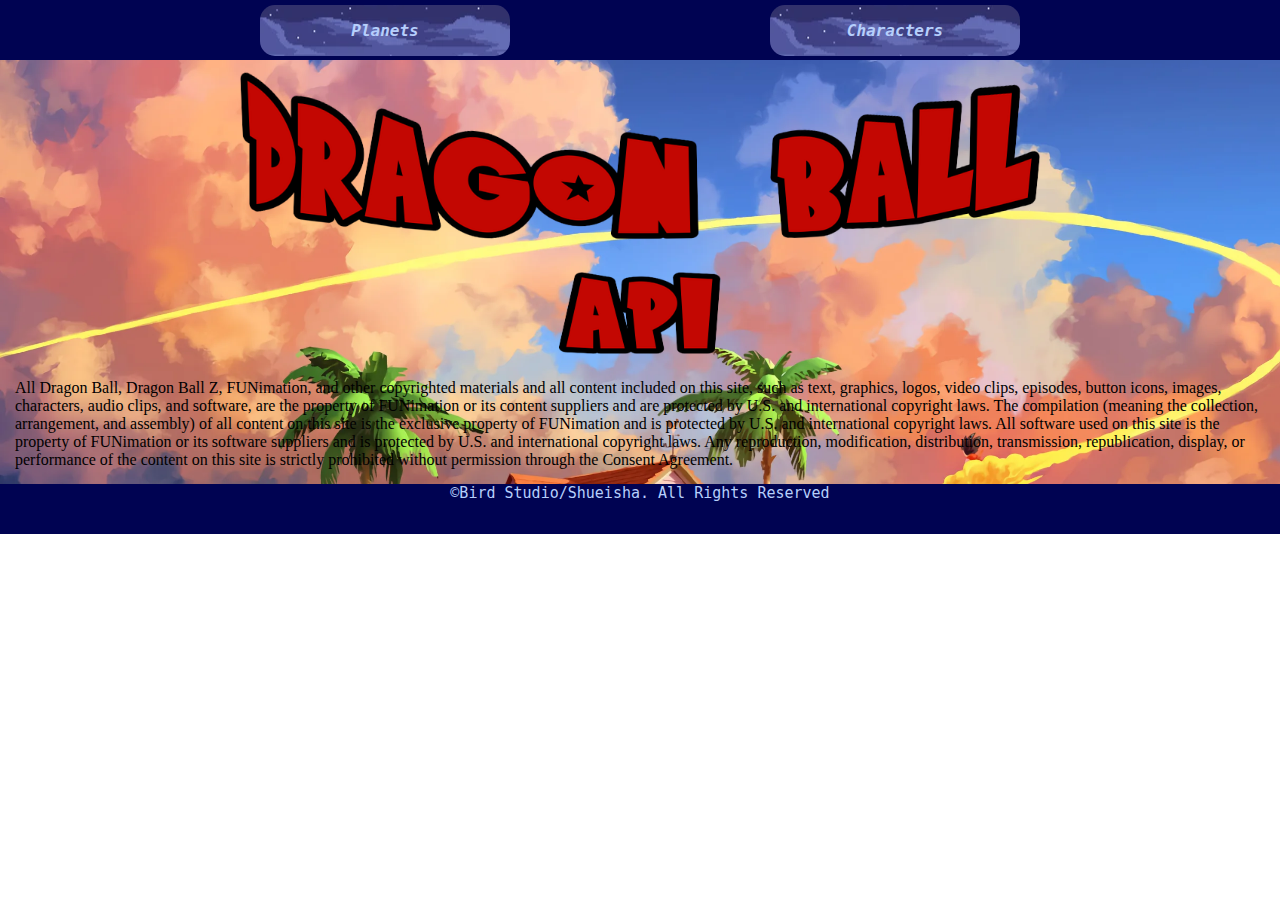
==== index.html @ 24f0502a "style: html and css adds and modifyings" ====
<!DOCTYPE html>
<html lang="en">
    <head>
        <title></title>
        <meta charset="UTF-8">
        <meta name="viewport" content="width=device-width, initial-scale=1">
        <link href="./css/index.css" rel="stylesheet">
        <link rel="stylesheet" href="./css/invariableContent.css">
        <link rel="shortcut icon" href="./css/img/kanjiIcon.png">
    </head>
    <body>
        <header>
            <div class="links">
                <div class="link"><a href="planets.html"><p>Planets</p></a></div> 
                <div class="link"><a href="characters.html"><p>Characters</p></a></div> 
            </div>
        </header>
        <main>
            <img class="mainBanner" src="./css/img/dragonBallApiBanner.png" alt="">
            <p class="copyrightText">All Dragon Ball, Dragon Ball Z, FUNimation, and other copyrighted materials and all content included on this site, such as text, graphics, logos, video clips, episodes, button icons, images, characters, audio clips, and software, are the property of FUNimation or its content suppliers and are protected by U.S. and international copyright laws. The compilation (meaning the collection, arrangement, and assembly) of all content on this site is the exclusive property of FUNimation and is protected by U.S. and international copyright laws. All software used on this site is the property of FUNimation or its software suppliers and is protected by U.S. and international copyright laws. Any reproduction, modification, distribution, transmission, republication, display, or performance of the content on this site is strictly prohibited without permission through the Consent Agreement.</p>
        </main>
        <footer>
            <p class="copyright">©Bird Studio/Shueisha. All Rights Reserved</p>
        </footer>
    </body>
</html>
---- css/index.css ----
main{
    display: flex;
    flex-direction: column;

}

.mainBanner{
    display: flex;
    align-self: center;
    min-width: none;
    max-width: 800px;
    margin: 10px;
}
.copyrightText{
    padding: 0px;
    margin: 15px;
}
---- css/invariableContent.css ----
body{
    padding: 0px;
    margin: 0px;
}

header{
    display: flex;
    flex-flow: wrap column-reverse;
    justify-content: center;
    height: 60px;
    background-color: rgb(0, 3, 82);
    position: sticky; top: 0;
    padding: 0px;
    margin: 0px;
    
}

main{
    background-image: url(./img/kameHouse.png);
    background-repeat: no-repeat;
    background-size:cover;
    background-attachment: fixed;
    padding: 0px;
    margin: 0px;
}


.links{
    display: flex;
    flex-flow:row;
    justify-content: space-evenly;
}

.link{
    display: flex;
    font-style: oblique;
    font-family: monospace;
    font-weight: 900;
    background-image: url(./img/pixelSkyBanner.png);
    min-width: 250px;
    max-width: 800px;
    text-align: center;
    justify-content: center;
    font-size: 16px;
    border-radius: 15px;
    padding: 0px;
    margin: 0px;

    a:link, a:visited {
        text-decoration: double;
        color: rgb(182, 207, 252);
        }
    a:hover {
        text-decoration: dashed;
        color:rgb(255, 132, 0);
        }
    a:active {
        text-decoration: double;
        color: rgb(255, 177, 94);
    }
    
}

footer{
    background-color:rgb(0, 3, 82);
    max-height: 100px;
    min-height: 50px;
    padding: 0px;
    margin: 0px;
}

.copyright{
    text-align: center;
    justify-content: space-around;
    color:rgb(182, 207, 252);
    font-family: monospace;
    font-size: 15px;
    margin: 0px;
    padding: 0px;
}
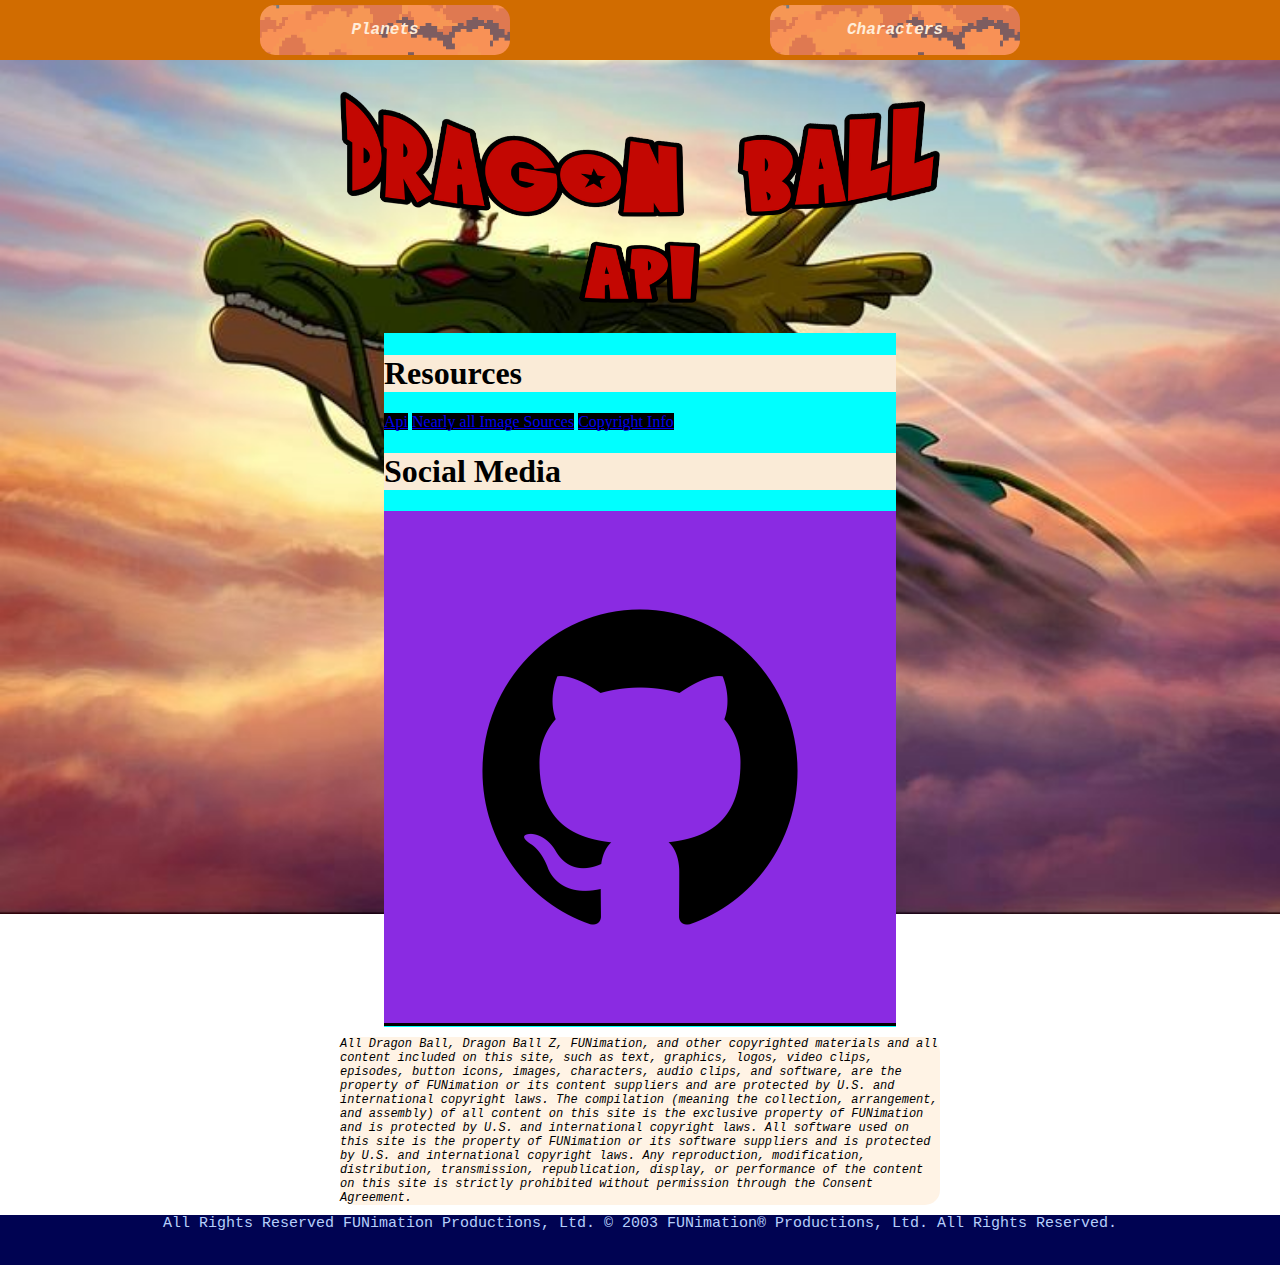
==== commit f5c28b8e: "style: modify html, add css to index" ====
--- a/index.html
+++ b/index.html
@@ -5,7 +5,6 @@
         <meta charset="UTF-8">
         <meta name="viewport" content="width=device-width, initial-scale=1">
         <link href="./css/index.css" rel="stylesheet">
-        <link rel="stylesheet" href="./css/invariableContent.css">
         <link rel="shortcut icon" href="./css/img/kanjiIcon.png">
     </head>
     <body>
@@ -16,11 +15,22 @@
             </div>
         </header>
         <main>
-            <img class="mainBanner" src="./css/img/dragonBallApiBanner.png" alt="">
-            <p class="copyrightText">All Dragon Ball, Dragon Ball Z, FUNimation, and other copyrighted materials and all content included on this site, such as text, graphics, logos, video clips, episodes, button icons, images, characters, audio clips, and software, are the property of FUNimation or its content suppliers and are protected by U.S. and international copyright laws. The compilation (meaning the collection, arrangement, and assembly) of all content on this site is the exclusive property of FUNimation and is protected by U.S. and international copyright laws. All software used on this site is the property of FUNimation or its software suppliers and is protected by U.S. and international copyright laws. Any reproduction, modification, distribution, transmission, republication, display, or performance of the content on this site is strictly prohibited without permission through the Consent Agreement.</p>
+            <div class="mainBannerCard"><img class="mainBanner" src="./css/img/dragonBallApiBanner.png" alt="a Dragon Ball character"></div>
+           
+            <div class="workInfoCard">
+                <div class="workInfoCardBody">
+                    <h1 class="workInfoTitle">Resources</h1>
+                    <a class="workInfo" href="https://web.dragonball-api.com">Api</a>
+                    <a class="workInfo" href="https://es.pinterest.com">Nearly all Image Sources</a>
+                    <a class="workInfo" href="http://www.dragonballz.com/terms">Copyright Info</a>
+                    <h1 class="workInfoTitle">Social Media</h1>
+                    <a class="workInfo" href="https://github.com/rebecabernal"><img class="githubIcon" src="./css/img/githubIcon.png" alt=""></a>
+                </div>
+            </div>
+            <div class="copyrightTextCard"><p class="copyrightText">All Dragon Ball, Dragon Ball Z, FUNimation, and other copyrighted materials and all content included on this site, such as text, graphics, logos, video clips, episodes, button icons, images, characters, audio clips, and software, are the property of FUNimation or its content suppliers and are protected by U.S. and international copyright laws. The compilation (meaning the collection, arrangement, and assembly) of all content on this site is the exclusive property of FUNimation and is protected by U.S. and international copyright laws. All software used on this site is the property of FUNimation or its software suppliers and is protected by U.S. and international copyright laws. Any reproduction, modification, distribution, transmission, republication, display, or performance of the content on this site is strictly prohibited without permission through the Consent Agreement.</p></div>
         </main>
         <footer>
-            <p class="copyright">©Bird Studio/Shueisha. All Rights Reserved</p>
+            <p class="copyright">All Rights Reserved FUNimation Productions, Ltd. © 2003 FUNimation® Productions, Ltd. All Rights Reserved.</p>
         </footer>
     </body>
 </html>--- a/css/index.css
+++ b/css/index.css
@@ -1,20 +1,149 @@
+body{
+    margin: 0px;
+    padding: 0px;
+}
+
+header{
+    display: flex;
+    flex-flow: wrap column;
+    justify-content: center;
+    height: 60px;
+    background-color:rgb(209, 108, 0);
+    position: sticky; top: 0;
+    padding: 0px;
+    margin: 0px;  
+}
+
+.links{
+    display: flex;
+    flex-flow:row;
+    justify-content: space-evenly;
+}
+
+.link{
+    display: flex;
+    font-style: oblique;
+    font-family: monospace;
+    font-weight: 900;
+    background-image: url(./img/pixelSunriseBanner.png);
+    min-width: 250px;
+    max-width: 800px;
+    text-align: center;
+    justify-content: center;
+    font-size: 16px;
+    border-radius: 15px;
+    padding: 0px;
+    margin: 0px;
+
+    a:link, a:visited {
+        text-decoration: double;
+        color:rgb(255, 237, 217);
+        }
+    a:hover {
+        text-decoration: dashed;
+        color: rgb(0, 66, 189);
+        }
+    a:active {
+        text-decoration: double;
+        color:rgb(93, 149, 251);
+    }
+    
+}
+
 main{
     display: flex;
-    flex-direction: column;
+    flex-flow: wrap column;
+    align-items: center;
+    background-image: url(./img/backgroundIndex.jpg);
+    background-repeat: no-repeat;
+    background-size:cover;
+    background-attachment: fixed;
+    padding: 0px;
+    margin: 0px;
+}
 
+.mainBannerCard{
+    display: flex;
+    justify-content: center;
+    padding: 0px;
+    margin: 0px;
 }
 
 .mainBanner{
     display: flex;
     align-self: center;
     min-width: none;
-    max-width: 800px;
-    margin: 10px;
+    max-width: 600px;
+    margin: 30px;
+
 }
-.copyrightText{
-    padding: 0px;
-    margin: 15px;
+
+.workInfoCard{
+    display: flex;
+    justify-content: center;
+    background-color:antiquewhite;
+    border-radius: 15px;
+    
+}
+
+.workInfoCardBody{
+    background-color: aqua;
+}
+
+.workInfoTitle{
+    background-color: antiquewhite;
+}
+
+.workInfo{
+    background-color: black;
+}
+
+.githubIcon{
+    background-color: blueviolet;
 }
 
 
 
+
+
+.copyrightTextCard{
+    display: flex;
+    justify-content: center;
+    padding: 0px;
+    margin: 0px;
+    
+}
+
+.copyrightText{
+    display: flex;
+    background-color:rgba(255, 237, 217, 0.686);
+    font: small monospace;
+    font-style: oblique;
+    border-radius: 15px;
+    color: rgb(0, 0, 0);
+    min-height: 150px;
+    max-height: 200px;
+    min-width: none;
+    max-width: 600px;
+    margin: 10px;
+
+}
+
+
+footer{
+    background-color:rgb(0, 3, 82);
+    max-height: 100px;
+    min-height: 50px;
+    padding: 0px;
+    margin: 0px;
+}
+
+.copyright{
+    text-align: center;
+    justify-content: space-around;
+    color:rgb(182, 207, 252);
+    font-family: monospace;
+    font-size: 15px;
+    margin: 0px;
+    padding: 0px;
+}
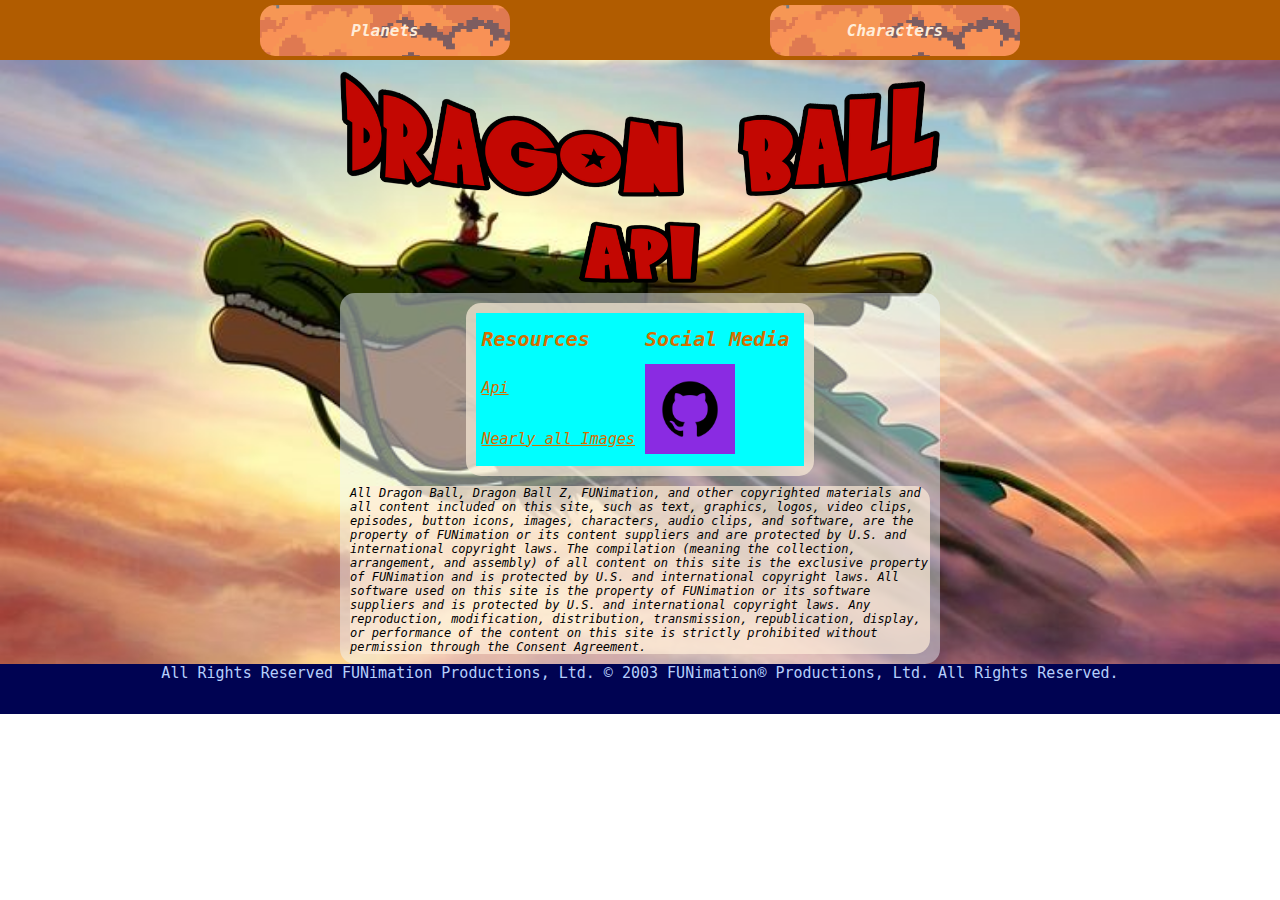
==== commit d61409e5: "style: added css index" ====
--- a/index.html
+++ b/index.html
@@ -16,18 +16,18 @@
         </header>
         <main>
             <div class="mainBannerCard"><img class="mainBanner" src="./css/img/dragonBallApiBanner.png" alt="a Dragon Ball character"></div>
-           
-            <div class="workInfoCard">
-                <div class="workInfoCardBody">
-                    <h1 class="workInfoTitle">Resources</h1>
-                    <a class="workInfo" href="https://web.dragonball-api.com">Api</a>
-                    <a class="workInfo" href="https://es.pinterest.com">Nearly all Image Sources</a>
-                    <a class="workInfo" href="http://www.dragonballz.com/terms">Copyright Info</a>
-                    <h1 class="workInfoTitle">Social Media</h1>
-                    <a class="workInfo" href="https://github.com/rebecabernal"><img class="githubIcon" src="./css/img/githubIcon.png" alt=""></a>
+            <div class="info">
+                <div class="workInfoCard">
+                    <div class="workInfoCardBody">
+                        <h1 class="workInfoTitleResources">Resources</h1>
+                        <a class="workInfoApi" href="https://web.dragonball-api.com"><p class="workInfoText">Api</p></a>
+                        <a class="workInfoImg" href="https://es.pinterest.com"><p class="workInfoText">Nearly all Images</p></a>
+                        <h1 class="workInfoTitleSocials">Social Media</h1>
+                        <a class="workInfoSocials" href="https://github.com/rebecabernal"><img class="githubIcon" src="./css/img/githubIcon.png" alt=""></a>
+                    </div>
                 </div>
-            </div>
-            <div class="copyrightTextCard"><p class="copyrightText">All Dragon Ball, Dragon Ball Z, FUNimation, and other copyrighted materials and all content included on this site, such as text, graphics, logos, video clips, episodes, button icons, images, characters, audio clips, and software, are the property of FUNimation or its content suppliers and are protected by U.S. and international copyright laws. The compilation (meaning the collection, arrangement, and assembly) of all content on this site is the exclusive property of FUNimation and is protected by U.S. and international copyright laws. All software used on this site is the property of FUNimation or its software suppliers and is protected by U.S. and international copyright laws. Any reproduction, modification, distribution, transmission, republication, display, or performance of the content on this site is strictly prohibited without permission through the Consent Agreement.</p></div>
+                    <div class="copyrightTextCard"><p class="copyrightText">All Dragon Ball, Dragon Ball Z, FUNimation, and other copyrighted materials and all content included on this site, such as text, graphics, logos, video clips, episodes, button icons, images, characters, audio clips, and software, are the property of FUNimation or its content suppliers and are protected by U.S. and international copyright laws. The compilation (meaning the collection, arrangement, and assembly) of all content on this site is the exclusive property of FUNimation and is protected by U.S. and international copyright laws. All software used on this site is the property of FUNimation or its software suppliers and is protected by U.S. and international copyright laws. Any reproduction, modification, distribution, transmission, republication, display, or performance of the content on this site is strictly prohibited without permission through the Consent Agreement.</p></div>
+            </div> 
         </main>
         <footer>
             <p class="copyright">All Rights Reserved FUNimation Productions, Ltd. © 2003 FUNimation® Productions, Ltd. All Rights Reserved.</p>
--- a/css/index.css
+++ b/css/index.css
@@ -8,7 +8,7 @@
     flex-flow: wrap column;
     justify-content: center;
     height: 60px;
-    background-color:rgb(209, 108, 0);
+    background-color:rgb(177, 92, 0);
     position: sticky; top: 0;
     padding: 0px;
     margin: 0px;  
@@ -74,37 +74,114 @@
     align-self: center;
     min-width: none;
     max-width: 600px;
-    margin: 30px;
-
+    margin: 10px;
+
+}
+
+.info{
+    background-color: rgba(240, 248, 255, 0.458);
+    border-radius: 15px;
+    display: flex;
+    flex-direction: column;
+    align-items: center;
+    min-width: none;
+    max-width: 600px;
+    min-height: none;
+    max-height: 600px;
 }
 
 .workInfoCard{
     display: flex;
     justify-content: center;
-    background-color:antiquewhite;
-    border-radius: 15px;
-    
+    background-color:rgba(250, 235, 215, 0.704);
+    border-radius: 15px;
+    min-width: none;
+    max-width: 700px; 
+    min-height: none;
+    max-height: 250px;  
+    margin-top: 10px; 
+    margin-left: 10px;
+    margin-right: 10px;
 }
 
 .workInfoCardBody{
     background-color: aqua;
-}
-
-.workInfoTitle{
-    background-color: antiquewhite;
-}
-
-.workInfo{
-    background-color: black;
-}
+    display: grid;
+    grid-template-columns: 1fr 1fr;
+    grid-template-rows: 1fr 1fr 1fr;
+    margin: 10px;
+}
+
+.workInfoTitleResources{
+    grid-column: 1;
+    grid-row: 1;
+    font-style: oblique;
+    font-family: monospace;
+    font-size:20px;
+    color: rgb(212, 110, 0);
+    align-items: center;
+    margin-left: 5px;
+    margin-right: 5px;
+}
+
+.workInfoTitleSocials{
+    grid-column: 2;
+    grid-row: 1;
+    font-style: oblique;
+    font-family: monospace;
+    font-size:20px;
+    color: rgb(212, 110, 0);
+    align-items: center;
+    margin-left: 5px;
+    margin-right: 5px;
+}
+
+.workInfoApi{
+    grid-column: 1;
+    grid-row: 2;
+    font-style: oblique;
+    font-family: monospace;
+    font-size:15px;
+    color: rgb(212, 110, 0);
+    align-items: center;
+    margin-left: 5px;
+    margin-right: 5px;
+
+}
+
+.workInfoImg{
+    grid-column: 1;
+    grid-row: 3;
+    font-style: oblique;
+    font-family: monospace;
+    font-size:15px;
+    color: rgb(212, 110, 0);
+    align-items: center;
+    margin-left: 5px;
+    margin-right: 5px;
+
+}
+
+
+.workInfoSocials{
+    grid-column: 2;
+    grid-row-start: 2;
+    grid-row-end: 4;
+    font-style: oblique;
+    font-family: monospace;
+    font-size:15px;
+    color: rgb(212, 110, 0);
+    align-items: center;
+    margin-right: 5px;
+    margin-left: 5px;
+
+}
+
 
 .githubIcon{
     background-color: blueviolet;
-}
-
-
-
-
+    width: 90px;
+}
 
 .copyrightTextCard{
     display: flex;
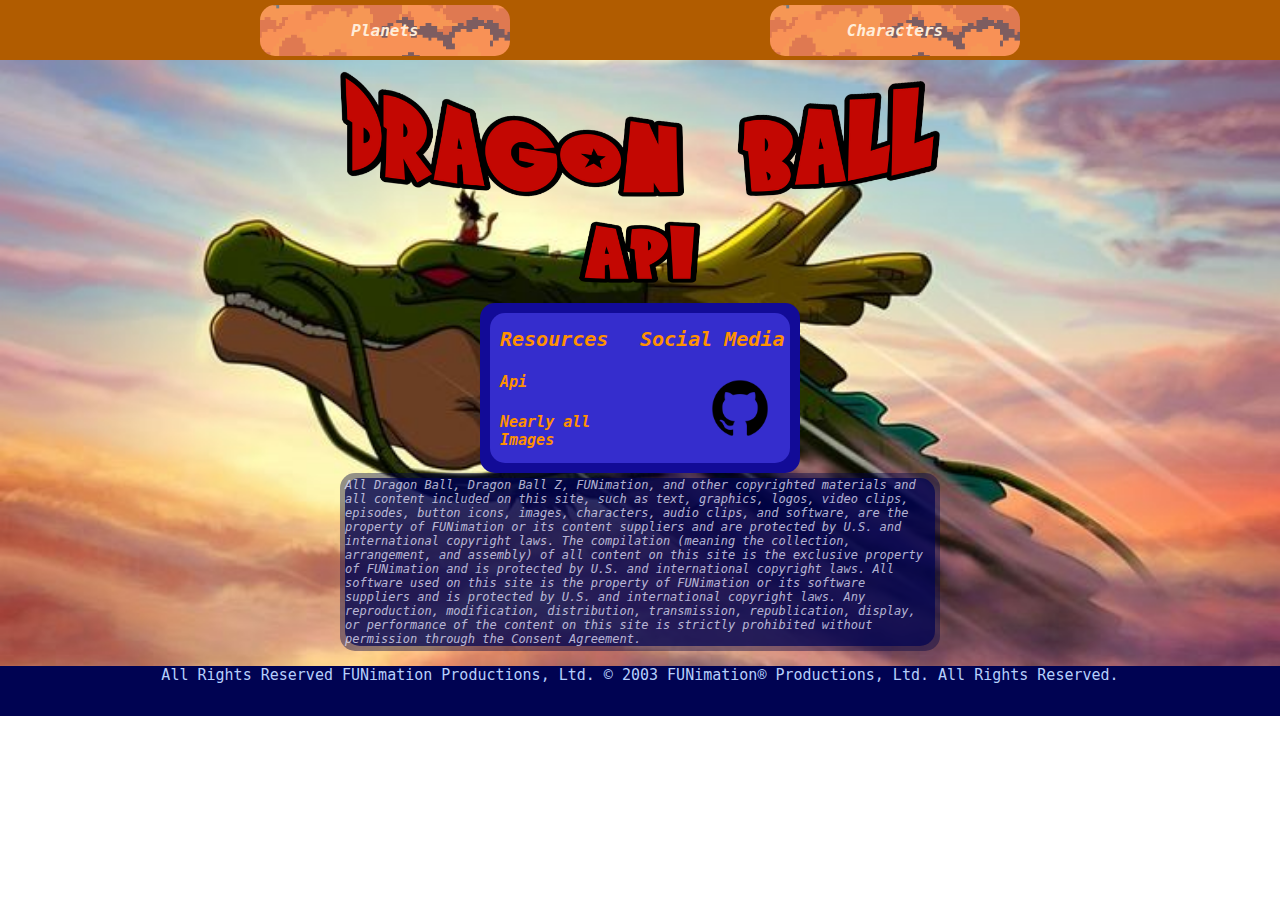
==== commit 29afb9a6: "style: modifying css" ====
--- a/index.html
+++ b/index.html
@@ -20,8 +20,8 @@
                 <div class="workInfoCard">
                     <div class="workInfoCardBody">
                         <h1 class="workInfoTitleResources">Resources</h1>
-                        <a class="workInfoApi" href="https://web.dragonball-api.com"><p class="workInfoText">Api</p></a>
-                        <a class="workInfoImg" href="https://es.pinterest.com"><p class="workInfoText">Nearly all Images</p></a>
+                        <a class="workInfoApi" href="https://web.dragonball-api.com">Api</a>
+                        <a class="workInfoImg" href="https://es.pinterest.com">Nearly all Images</a>
                         <h1 class="workInfoTitleSocials">Social Media</h1>
                         <a class="workInfoSocials" href="https://github.com/rebecabernal"><img class="githubIcon" src="./css/img/githubIcon.png" alt=""></a>
                     </div>
--- a/css/index.css
+++ b/css/index.css
@@ -34,7 +34,6 @@
     border-radius: 15px;
     padding: 0px;
     margin: 0px;
-
     a:link, a:visited {
         text-decoration: double;
         color:rgb(255, 237, 217);
@@ -46,8 +45,7 @@
     a:active {
         text-decoration: double;
         color:rgb(93, 149, 251);
-    }
-    
+    }  
 }
 
 main{
@@ -79,7 +77,6 @@
 }
 
 .info{
-    background-color: rgba(240, 248, 255, 0.458);
     border-radius: 15px;
     display: flex;
     flex-direction: column;
@@ -93,7 +90,7 @@
 .workInfoCard{
     display: flex;
     justify-content: center;
-    background-color:rgba(250, 235, 215, 0.704);
+    background-color:rgb(18, 11, 151);
     border-radius: 15px;
     min-width: none;
     max-width: 700px; 
@@ -105,10 +102,11 @@
 }
 
 .workInfoCardBody{
-    background-color: aqua;
     display: grid;
-    grid-template-columns: 1fr 1fr;
-    grid-template-rows: 1fr 1fr 1fr;
+    background-color:rgba(84, 75, 251, 0.536);
+    grid-template-columns: 150px 150px;
+    grid-template-rows: 50px 50px 50px;
+    border-radius: 15px;
     margin: 10px;
 }
 
@@ -118,10 +116,9 @@
     font-style: oblique;
     font-family: monospace;
     font-size:20px;
-    color: rgb(212, 110, 0);
-    align-items: center;
-    margin-left: 5px;
-    margin-right: 5px;
+    color: rgb(255, 145, 0);
+    align-items: center;
+    margin-left: 10px;
 }
 
 .workInfoTitleSocials{
@@ -130,82 +127,75 @@
     font-style: oblique;
     font-family: monospace;
     font-size:20px;
-    color: rgb(212, 110, 0);
-    align-items: center;
-    margin-left: 5px;
-    margin-right: 5px;
+    color: rgb(255, 145, 0);
+    align-items: center;
 }
 
 .workInfoApi{
     grid-column: 1;
     grid-row: 2;
-    font-style: oblique;
-    font-family: monospace;
-    font-size:15px;
-    color: rgb(212, 110, 0);
-    align-items: center;
-    margin-left: 5px;
-    margin-right: 5px;
-
+    color: rgb(255, 145, 0);
+    font-style: oblique;
+    font-family: monospace;
+    font-size: 15px;
+    font-weight: bold;
+    align-items: center;
+    text-decoration: none;
+    margin: 10px;
 }
 
 .workInfoImg{
     grid-column: 1;
     grid-row: 3;
+    color: rgb(255, 145, 0);
     font-style: oblique;
     font-family: monospace;
     font-size:15px;
-    color: rgb(212, 110, 0);
-    align-items: center;
-    margin-left: 5px;
-    margin-right: 5px;
-
-}
-
+    font-weight: bold;
+    align-items: center;
+    margin-left: 10px;
+    text-decoration: none;
+}
 
 .workInfoSocials{
     grid-column: 2;
     grid-row-start: 2;
     grid-row-end: 4;
+    color: rgba(255, 154, 21, 0.996);
     font-style: oblique;
     font-family: monospace;
     font-size:15px;
-    color: rgb(212, 110, 0);
-    align-items: center;
+    justify-self: right;
     margin-right: 5px;
     margin-left: 5px;
-
-}
-
+}
 
 .githubIcon{
-    background-color: blueviolet;
     width: 90px;
 }
 
 .copyrightTextCard{
     display: flex;
     justify-content: center;
-    padding: 0px;
-    margin: 0px;
-    
+    align-content: space-around;
+    border-radius: 15px;
+    background-color: rgba(0, 2, 67, 0.418);
+    margin-bottom: 15px;
 }
 
 .copyrightText{
     display: flex;
-    background-color:rgba(255, 237, 217, 0.686);
+    background-color:rgba(0, 3, 82, 0.71);
     font: small monospace;
     font-style: oblique;
     border-radius: 15px;
-    color: rgb(0, 0, 0);
+    color: rgba(231, 231, 255, 0.77);
     min-height: 150px;
     max-height: 200px;
     min-width: none;
     max-width: 600px;
-    margin: 10px;
-
-}
-
+    margin: 5px;
+}
 
 footer{
     background-color:rgb(0, 3, 82);
@@ -215,6 +205,11 @@
     margin: 0px;
 }
 
+.copyrightLine{
+    border-radius: 15px;
+    background-color: rgb(0, 3, 82);
+}
+
 .copyright{
     text-align: center;
     justify-content: space-around;
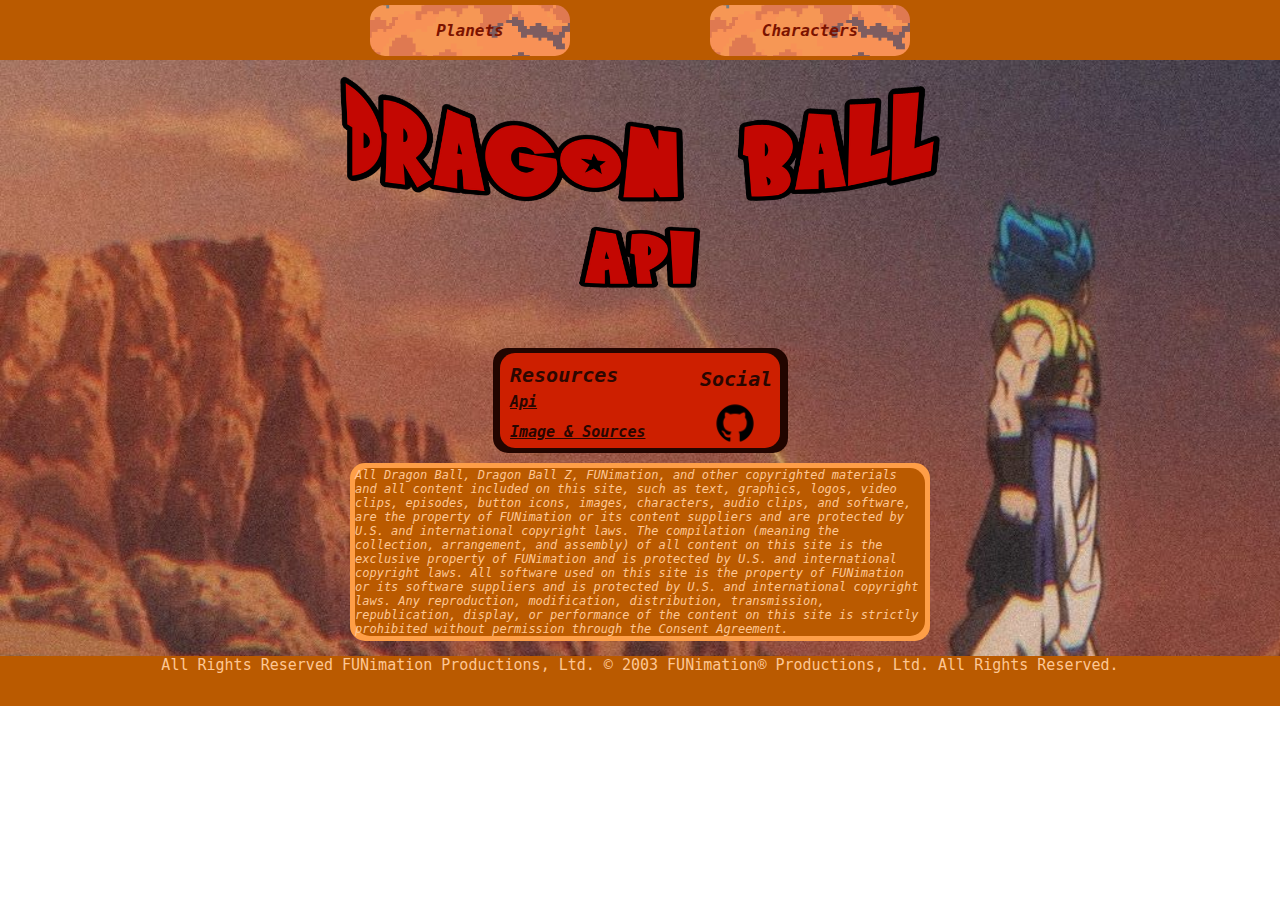
==== commit ad1782a3: "style:index css modifyied" ====
--- a/index.html
+++ b/index.html
@@ -12,17 +12,18 @@
             <div class="links">
                 <div class="link"><a href="planets.html"><p>Planets</p></a></div> 
                 <div class="link"><a href="characters.html"><p>Characters</p></a></div> 
-            </div>
+
         </header>
         <main>
             <div class="mainBannerCard"><img class="mainBanner" src="./css/img/dragonBallApiBanner.png" alt="a Dragon Ball character"></div>
+                        </div>
             <div class="info">
                 <div class="workInfoCard">
                     <div class="workInfoCardBody">
                         <h1 class="workInfoTitleResources">Resources</h1>
                         <a class="workInfoApi" href="https://web.dragonball-api.com">Api</a>
-                        <a class="workInfoImg" href="https://es.pinterest.com">Nearly all Images</a>
-                        <h1 class="workInfoTitleSocials">Social Media</h1>
+                        <a class="workInfoImg" href="https://es.pinterest.com">Image & Sources</a>
+                        <h1 class="workInfoTitleSocials">Social</h1>
                         <a class="workInfoSocials" href="https://github.com/rebecabernal"><img class="githubIcon" src="./css/img/githubIcon.png" alt=""></a>
                     </div>
                 </div>
--- a/css/index.css
+++ b/css/index.css
@@ -5,19 +5,23 @@
 
 header{
     display: flex;
-    flex-flow: wrap column;
     justify-content: center;
     height: 60px;
-    background-color:rgb(177, 92, 0);
+    background-color:rgb(186, 90, 0);
     position: sticky; top: 0;
     padding: 0px;
-    margin: 0px;  
-}
+    margin: 0px;
+    font-family: monospace;
+}
+
 
 .links{
+    background-color: rgba(255, 235, 205, 0);
     display: flex;
     flex-flow:row;
-    justify-content: space-evenly;
+    align-items: center;
+    justify-content:space-evenly;
+    width: 800px;
 }
 
 .link{
@@ -26,25 +30,25 @@
     font-family: monospace;
     font-weight: 900;
     background-image: url(./img/pixelSunriseBanner.png);
-    min-width: 250px;
-    max-width: 800px;
+    min-width: 200px;
+    max-width: 250px;
     text-align: center;
     justify-content: center;
     font-size: 16px;
     border-radius: 15px;
     padding: 0px;
-    margin: 0px;
+    margin: 10px;
     a:link, a:visited {
         text-decoration: double;
-        color:rgb(255, 237, 217);
+        color: rgb(123, 19, 0);
         }
     a:hover {
         text-decoration: dashed;
-        color: rgb(0, 66, 189);
+        color:rgb(187, 28, 0);
         }
     a:active {
         text-decoration: double;
-        color:rgb(93, 149, 251);
+        color:rgb(255, 38, 0);
     }  
 }
 
@@ -72,7 +76,8 @@
     align-self: center;
     min-width: none;
     max-width: 600px;
-    margin: 10px;
+    margin-top: 15px;
+    margin-bottom: 50px;
 
 }
 
@@ -85,17 +90,16 @@
     max-width: 600px;
     min-height: none;
     max-height: 600px;
+    margin-bottom: 5px;
 }
 
 .workInfoCard{
     display: flex;
     justify-content: center;
-    background-color:rgb(18, 11, 151);
-    border-radius: 15px;
-    min-width: none;
-    max-width: 700px; 
-    min-height: none;
-    max-height: 250px;  
+    background-color:rgb(33, 5, 0);
+    border-radius: 15px;
+    width: 295px; 
+    height: 105px;  
     margin-top: 10px; 
     margin-left: 10px;
     margin-right: 10px;
@@ -103,11 +107,11 @@
 
 .workInfoCardBody{
     display: grid;
-    background-color:rgba(84, 75, 251, 0.536);
-    grid-template-columns: 150px 150px;
-    grid-template-rows: 50px 50px 50px;
-    border-radius: 15px;
-    margin: 10px;
+    background-color:rgb(205, 31, 0);
+    grid-template-columns: 200px 80px;
+    grid-template-rows: 40px 30px 30px;
+    border-radius: 15px;
+    margin: 5px;
 }
 
 .workInfoTitleResources{
@@ -116,9 +120,9 @@
     font-style: oblique;
     font-family: monospace;
     font-size:20px;
-    color: rgb(255, 145, 0);
-    align-items: center;
-    margin-left: 10px;
+    color:rgb(45, 7, 0);
+    align-items: center;
+    margin: 10px;
 }
 
 .workInfoTitleSocials{
@@ -127,51 +131,51 @@
     font-style: oblique;
     font-family: monospace;
     font-size:20px;
-    color: rgb(255, 145, 0);
-    align-items: center;
+    color: rgb(41, 6, 0);
+    align-items: center;
+    justify-content: right;
 }
 
 .workInfoApi{
     grid-column: 1;
     grid-row: 2;
-    color: rgb(255, 145, 0);
-    font-style: oblique;
+    color: rgb(41, 6, 0);
     font-family: monospace;
     font-size: 15px;
     font-weight: bold;
     align-items: center;
-    text-decoration: none;
-    margin: 10px;
+    text-decoration: underline;
+    margin-left: 10px;
+    font-style: oblique;
 }
 
 .workInfoImg{
     grid-column: 1;
     grid-row: 3;
-    color: rgb(255, 145, 0);
-    font-style: oblique;
+    color:rgb(41, 6, 0);
     font-family: monospace;
     font-size:15px;
     font-weight: bold;
     align-items: center;
     margin-left: 10px;
-    text-decoration: none;
+    text-decoration: underline;
+    font-style: oblique;
 }
 
 .workInfoSocials{
     grid-column: 2;
     grid-row-start: 2;
     grid-row-end: 4;
-    color: rgba(255, 154, 21, 0.996);
+    color: rgb(41, 6, 0);
     font-style: oblique;
     font-family: monospace;
     font-size:15px;
-    justify-self: right;
-    margin-right: 5px;
+    align-items: center;
     margin-left: 5px;
 }
 
 .githubIcon{
-    width: 90px;
+    width: 60px;
 }
 
 .copyrightTextCard{
@@ -180,16 +184,16 @@
     align-content: space-around;
     border-radius: 15px;
     background-color: rgba(0, 2, 67, 0.418);
-    margin-bottom: 15px;
+    margin: 10px;
 }
 
 .copyrightText{
     display: flex;
-    background-color:rgba(0, 3, 82, 0.71);
+    background-color:rgb(186, 90, 0);
     font: small monospace;
     font-style: oblique;
     border-radius: 15px;
-    color: rgba(231, 231, 255, 0.77);
+    color:rgb(254, 199, 148);
     min-height: 150px;
     max-height: 200px;
     min-width: none;
@@ -197,23 +201,24 @@
     margin: 5px;
 }
 
+.copyrightTextCard{
+    border-radius: 15px;
+    background-color: rgb(254, 158, 71);
+}
+
 footer{
-    background-color:rgb(0, 3, 82);
+    background-color:rgb(186, 90, 0);
     max-height: 100px;
     min-height: 50px;
     padding: 0px;
     margin: 0px;
 }
 
-.copyrightLine{
-    border-radius: 15px;
-    background-color: rgb(0, 3, 82);
-}
 
 .copyright{
     text-align: center;
     justify-content: space-around;
-    color:rgb(182, 207, 252);
+    color:rgb(254, 199, 148);
     font-family: monospace;
     font-size: 15px;
     margin: 0px;
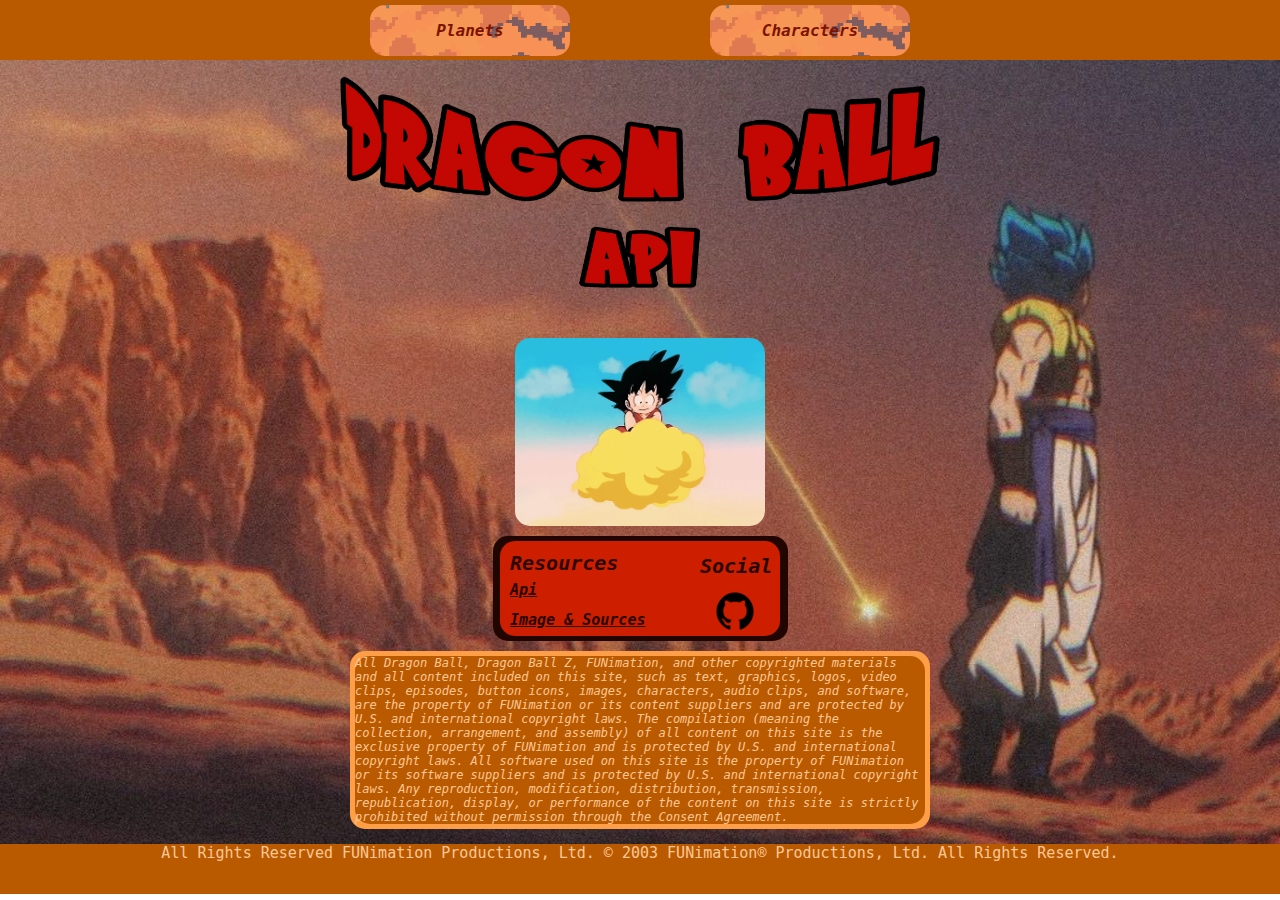
==== commit a86ebdf9: "style: img added to main" ====
--- a/index.html
+++ b/index.html
@@ -16,7 +16,7 @@
         </header>
         <main>
             <div class="mainBannerCard"><img class="mainBanner" src="./css/img/dragonBallApiBanner.png" alt="a Dragon Ball character"></div>
-                        </div>
+            <img class="cloudGif" src="./css/img/cloudGif.gif" alt="a Dragon Ball character">
             <div class="info">
                 <div class="workInfoCard">
                     <div class="workInfoCardBody">
--- a/css/index.css
+++ b/css/index.css
@@ -81,6 +81,11 @@
 
 }
 
+.cloudGif{
+    max-width: 250px;
+    border-radius: 15px;
+}
+
 .info{
     border-radius: 15px;
     display: flex;
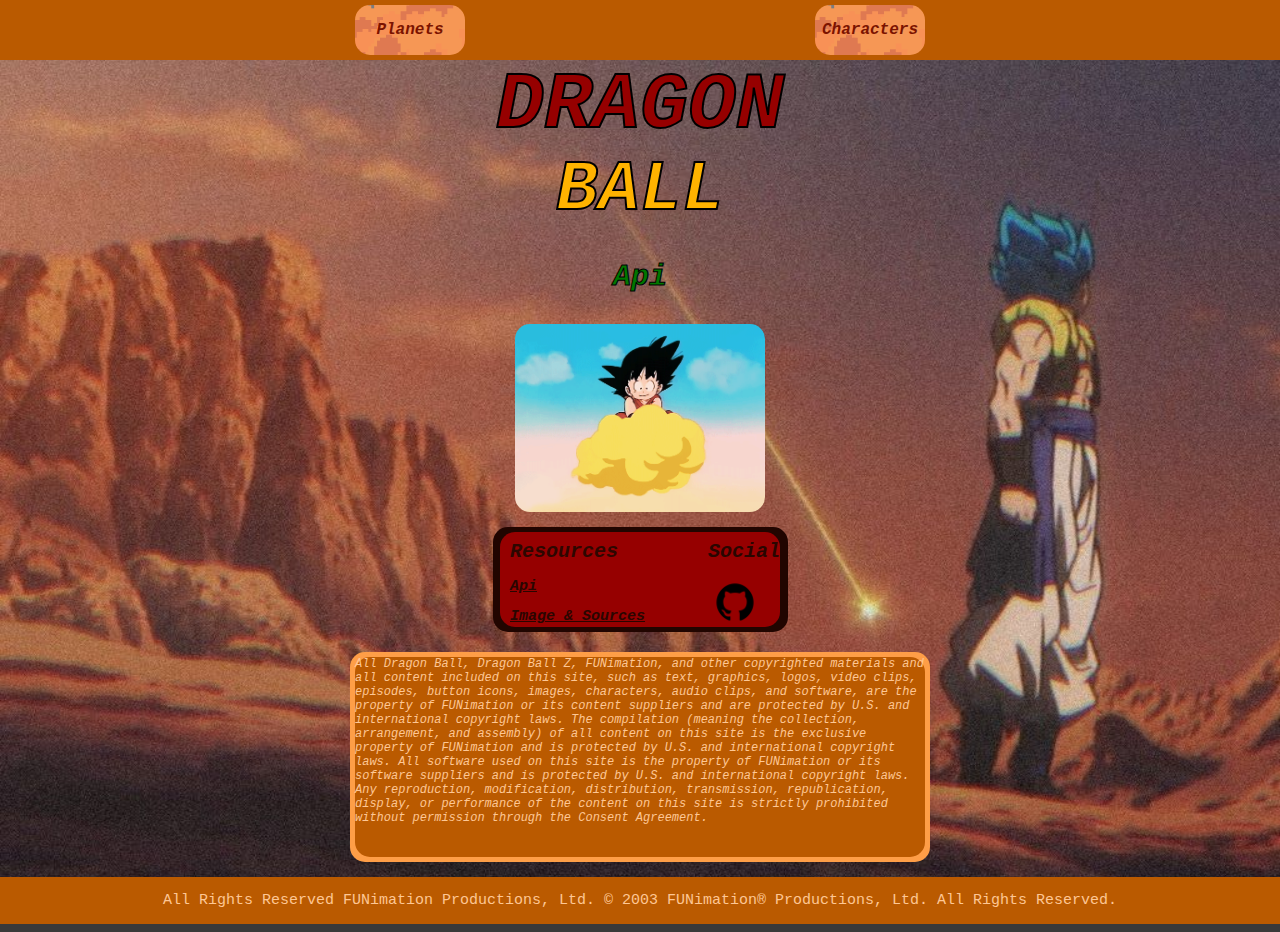
==== commit 34c5613f: "fix: responsive fixed" ====
--- a/index.html
+++ b/index.html
@@ -15,15 +15,19 @@
 
         </header>
         <main>
-            <div class="mainBannerCard"><img class="mainBanner" src="./css/img/dragonBallApiBanner.png" alt="a Dragon Ball character"></div>
+            <div class="mainBanner">
+                <h1>DRAGON</h1>
+                <h2>BALL</h2>
+                <h3>Api</h3>
+            </div>
             <img class="cloudGif" src="./css/img/cloudGif.gif" alt="a Dragon Ball character">
             <div class="info">
                 <div class="workInfoCard">
                     <div class="workInfoCardBody">
-                        <h1 class="workInfoTitleResources">Resources</h1>
+                        <p class="workInfoTitleResources">Resources</p>
                         <a class="workInfoApi" href="https://web.dragonball-api.com">Api</a>
                         <a class="workInfoImg" href="https://es.pinterest.com">Image & Sources</a>
-                        <h1 class="workInfoTitleSocials">Social</h1>
+                        <p class="workInfoTitleSocials">Social</p>
                         <a class="workInfoSocials" href="https://github.com/rebecabernal"><img class="githubIcon" src="./css/img/githubIcon.png" alt=""></a>
                     </div>
                 </div>
--- a/css/index.css
+++ b/css/index.css
@@ -1,27 +1,33 @@
 body{
-    margin: 0px;
-    padding: 0px;
+    display: flex;
+    flex-flow: wrap column;
+    background-color: rgb(57, 57, 57); 
+    padding: 0px;
+    margin: 0px;
+
+
+    background-image: url(./img/backgroundIndex.jpg);
+    background-repeat: no-repeat;
+    background-size:cover;
+    background-attachment: fixed;
+    padding: 0px;
+    margin: 0px;
 }
 
 header{
     display: flex;
     justify-content: center;
-    height: 60px;
+    flex-flow: column;
     background-color:rgb(186, 90, 0);
     position: sticky; top: 0;
-    padding: 0px;
-    margin: 0px;
-    font-family: monospace;
-}
-
+    font-family: monospace;
+}
 
 .links{
-    background-color: rgba(255, 235, 205, 0);
-    display: flex;
-    flex-flow:row;
+    display: flex;
     align-items: center;
     justify-content:space-evenly;
-    width: 800px;
+    margin: 5px;
 }
 
 .link{
@@ -30,14 +36,14 @@
     font-family: monospace;
     font-weight: 900;
     background-image: url(./img/pixelSunriseBanner.png);
-    min-width: 200px;
-    max-width: 250px;
+    width: 110px;
     text-align: center;
     justify-content: center;
     font-size: 16px;
     border-radius: 15px;
     padding: 0px;
-    margin: 10px;
+    margin: 0px;
+
     a:link, a:visited {
         text-decoration: double;
         color: rgb(123, 19, 0);
@@ -54,41 +60,61 @@
 
 main{
     display: flex;
-    flex-flow: wrap column;
-    align-items: center;
-    background-image: url(./img/backgroundIndex.jpg);
-    background-repeat: no-repeat;
-    background-size:cover;
-    background-attachment: fixed;
-    padding: 0px;
-    margin: 0px;
-}
-
-.mainBannerCard{
-    display: flex;
-    justify-content: center;
-    padding: 0px;
-    margin: 0px;
+    flex-flow: column;
+    align-items: center;
 }
 
 .mainBanner{
     display: flex;
-    align-self: center;
-    min-width: none;
-    max-width: 600px;
-    margin-top: 15px;
-    margin-bottom: 50px;
-
+    flex-flow: nowrap column;
+    align-content: center;
+    text-align: center;
+}
+
+h1{
+    font-weight: bolder;
+    font-family: monospace;
+    color: rgb(150, 0, 0);
+    font-style: oblique;
+    font-size: 80px;
+    -webkit-text-stroke-width: 2px;
+    -webkit-text-stroke-color:black;  
+    padding: 0px;
+    margin: 0px; 
+}
+
+h2{
+    font-weight: bolder;
+    font-family: monospace;
+    color: rgb(255, 179, 0);
+    font-style: oblique;
+    font-size: 70px;
+    -webkit-text-stroke-width: 2px;
+    -webkit-text-stroke-color:black;
+    padding: 0px;
+    margin: 0px;
+}
+
+h3{
+    font-weight: bolder;
+    font-family: monospace;
+    color: rgb(0, 119, 0);
+    font-style: oblique;
+    font-size: 30px;
+    -webkit-text-stroke-width: 1px;
+    -webkit-text-stroke-color:black;
 }
 
 .cloudGif{
+    display: flex;
     max-width: 250px;
     border-radius: 15px;
+    margin-bottom: 5px;
 }
 
 .info{
-    border-radius: 15px;
-    display: flex;
+    display: flex;
+    border-radius: 15px;
     flex-direction: column;
     align-items: center;
     min-width: none;
@@ -105,14 +131,13 @@
     border-radius: 15px;
     width: 295px; 
     height: 105px;  
-    margin-top: 10px; 
-    margin-left: 10px;
-    margin-right: 10px;
+    margin: 10px;
 }
 
 .workInfoCardBody{
+    display: flex;
     display: grid;
-    background-color:rgb(205, 31, 0);
+    background-color:rgb(150, 0, 0);
     grid-template-columns: 200px 80px;
     grid-template-rows: 40px 30px 30px;
     border-radius: 15px;
@@ -120,20 +145,24 @@
 }
 
 .workInfoTitleResources{
+    display: flex;
     grid-column: 1;
     grid-row: 1;
     font-style: oblique;
-    font-family: monospace;
-    font-size:20px;
+    font-weight: bolder;
+    font-family: monospace;
+    font-size: 20px;
     color:rgb(45, 7, 0);
     align-items: center;
     margin: 10px;
 }
 
 .workInfoTitleSocials{
+    display: flex;
     grid-column: 2;
     grid-row: 1;
     font-style: oblique;
+    font-weight: bolder;
     font-family: monospace;
     font-size:20px;
     color: rgb(41, 6, 0);
@@ -142,6 +171,7 @@
 }
 
 .workInfoApi{
+    display: flex;
     grid-column: 1;
     grid-row: 2;
     color: rgb(41, 6, 0);
@@ -155,6 +185,7 @@
 }
 
 .workInfoImg{
+    display: flex;
     grid-column: 1;
     grid-row: 3;
     color:rgb(41, 6, 0);
@@ -168,6 +199,7 @@
 }
 
 .workInfoSocials{
+    display: flex;
     grid-column: 2;
     grid-row-start: 2;
     grid-row-end: 4;
@@ -180,13 +212,13 @@
 }
 
 .githubIcon{
+    display: flex;
     width: 60px;
 }
 
 .copyrightTextCard{
     display: flex;
     justify-content: center;
-    align-content: space-around;
     border-radius: 15px;
     background-color: rgba(0, 2, 67, 0.418);
     margin: 10px;
@@ -199,33 +231,31 @@
     font-style: oblique;
     border-radius: 15px;
     color:rgb(254, 199, 148);
-    min-height: 150px;
-    max-height: 200px;
+    min-height: 200px;
+    max-height: none;
     min-width: none;
     max-width: 600px;
     margin: 5px;
 }
 
 .copyrightTextCard{
+    display: flex;
     border-radius: 15px;
     background-color: rgb(254, 158, 71);
 }
 
 footer{
+    display: flex;
     background-color:rgb(186, 90, 0);
-    max-height: 100px;
-    min-height: 50px;
-    padding: 0px;
-    margin: 0px;
+    justify-content: center;
 }
 
 
 .copyright{
+    display: flex;
     text-align: center;
-    justify-content: space-around;
     color:rgb(254, 199, 148);
     font-family: monospace;
     font-size: 15px;
-    margin: 0px;
-    padding: 0px;
-}
+    margin: 15px;
+}
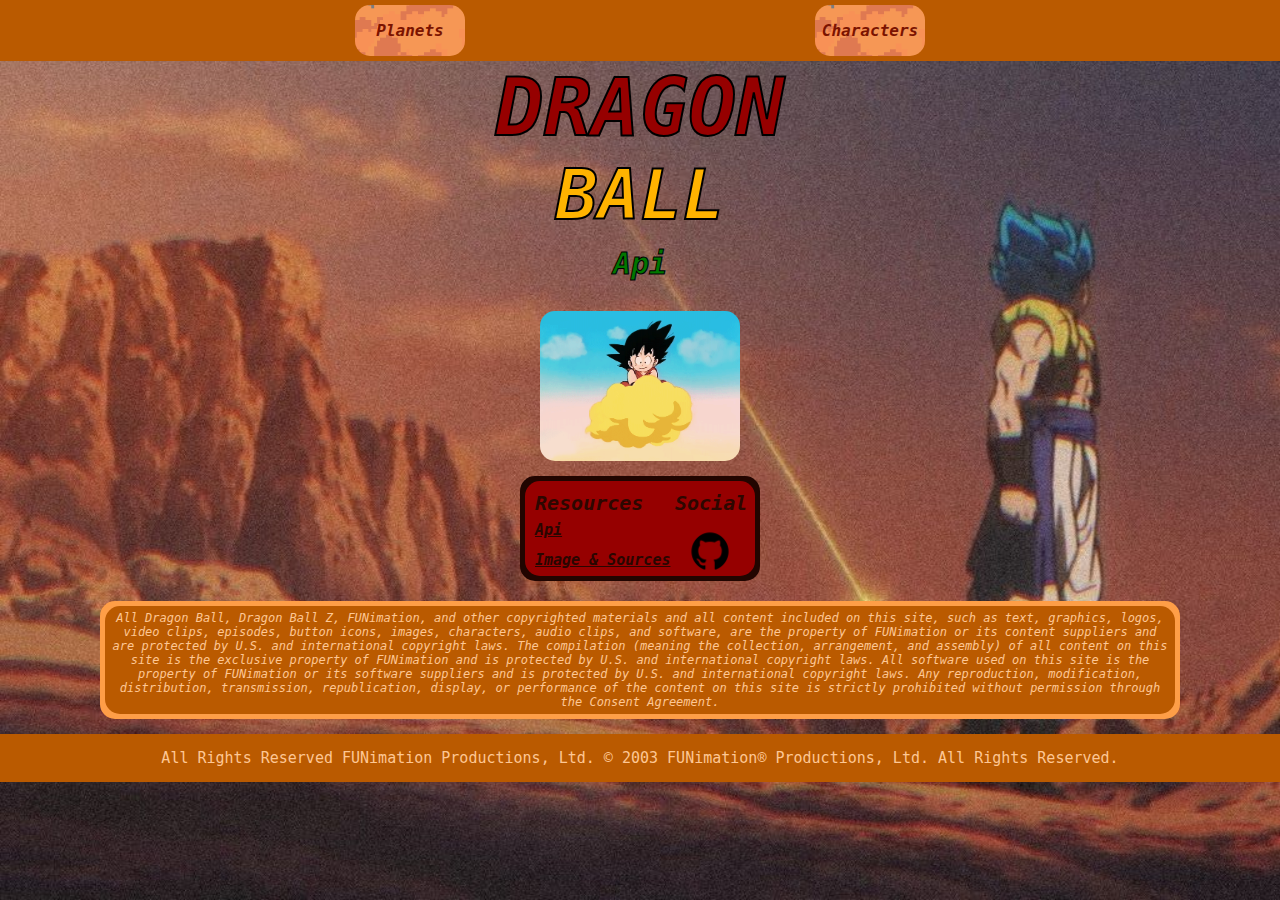
==== commit 3878f07d: "refactor: put character and planets into HTML folder, change pertinent  routes" ====
--- a/index.html
+++ b/index.html
@@ -10,8 +10,8 @@
     <body>
         <header>
             <div class="links">
-                <div class="link"><a href="planets.html"><p>Planets</p></a></div> 
-                <div class="link"><a href="characters.html"><p>Characters</p></a></div> 
+                <div class="link"><a href="./html/planets.html"><p>Planets</p></a></div> 
+                <div class="link"><a href="./html/characters.html"><p>Characters</p></a></div> 
 
         </header>
         <main>
--- a/css/index.css
+++ b/css/index.css
@@ -103,11 +103,13 @@
     font-size: 30px;
     -webkit-text-stroke-width: 1px;
     -webkit-text-stroke-color:black;
+    padding: 0px;
+    margin-top: 10px;
 }
 
 .cloudGif{
     display: flex;
-    max-width: 250px;
+    max-width: 200px;
     border-radius: 15px;
     margin-bottom: 5px;
 }
@@ -118,9 +120,7 @@
     flex-direction: column;
     align-items: center;
     min-width: none;
-    max-width: 600px;
-    min-height: none;
-    max-height: 600px;
+    max-width: 1100px;
     margin-bottom: 5px;
 }
 
@@ -129,23 +129,21 @@
     justify-content: center;
     background-color:rgb(33, 5, 0);
     border-radius: 15px;
-    width: 295px; 
+    width: 240px; 
     height: 105px;  
     margin: 10px;
 }
 
 .workInfoCardBody{
-    display: flex;
     display: grid;
     background-color:rgb(150, 0, 0);
-    grid-template-columns: 200px 80px;
+    grid-template-columns: 150px 80px;
     grid-template-rows: 40px 30px 30px;
     border-radius: 15px;
     margin: 5px;
 }
 
 .workInfoTitleResources{
-    display: flex;
     grid-column: 1;
     grid-row: 1;
     font-style: oblique;
@@ -158,20 +156,18 @@
 }
 
 .workInfoTitleSocials{
-    display: flex;
     grid-column: 2;
     grid-row: 1;
     font-style: oblique;
     font-weight: bolder;
     font-family: monospace;
-    font-size:20px;
-    color: rgb(41, 6, 0);
-    align-items: center;
-    justify-content: right;
+    font-size: 20px;
+    color:rgb(45, 7, 0);
+    align-items: center;
+    margin-top: 10px;
 }
 
 .workInfoApi{
-    display: flex;
     grid-column: 1;
     grid-row: 2;
     color: rgb(41, 6, 0);
@@ -185,7 +181,6 @@
 }
 
 .workInfoImg{
-    display: flex;
     grid-column: 1;
     grid-row: 3;
     color:rgb(41, 6, 0);
@@ -199,7 +194,6 @@
 }
 
 .workInfoSocials{
-    display: flex;
     grid-column: 2;
     grid-row-start: 2;
     grid-row-end: 4;
@@ -212,12 +206,10 @@
 }
 
 .githubIcon{
-    display: flex;
     width: 60px;
 }
 
 .copyrightTextCard{
-    display: flex;
     justify-content: center;
     border-radius: 15px;
     background-color: rgba(0, 2, 67, 0.418);
@@ -225,17 +217,14 @@
 }
 
 .copyrightText{
-    display: flex;
     background-color:rgb(186, 90, 0);
     font: small monospace;
     font-style: oblique;
     border-radius: 15px;
     color:rgb(254, 199, 148);
-    min-height: 200px;
-    max-height: none;
-    min-width: none;
-    max-width: 600px;
     margin: 5px;
+    padding: 5px;
+    text-align: center;
 }
 
 .copyrightTextCard{
